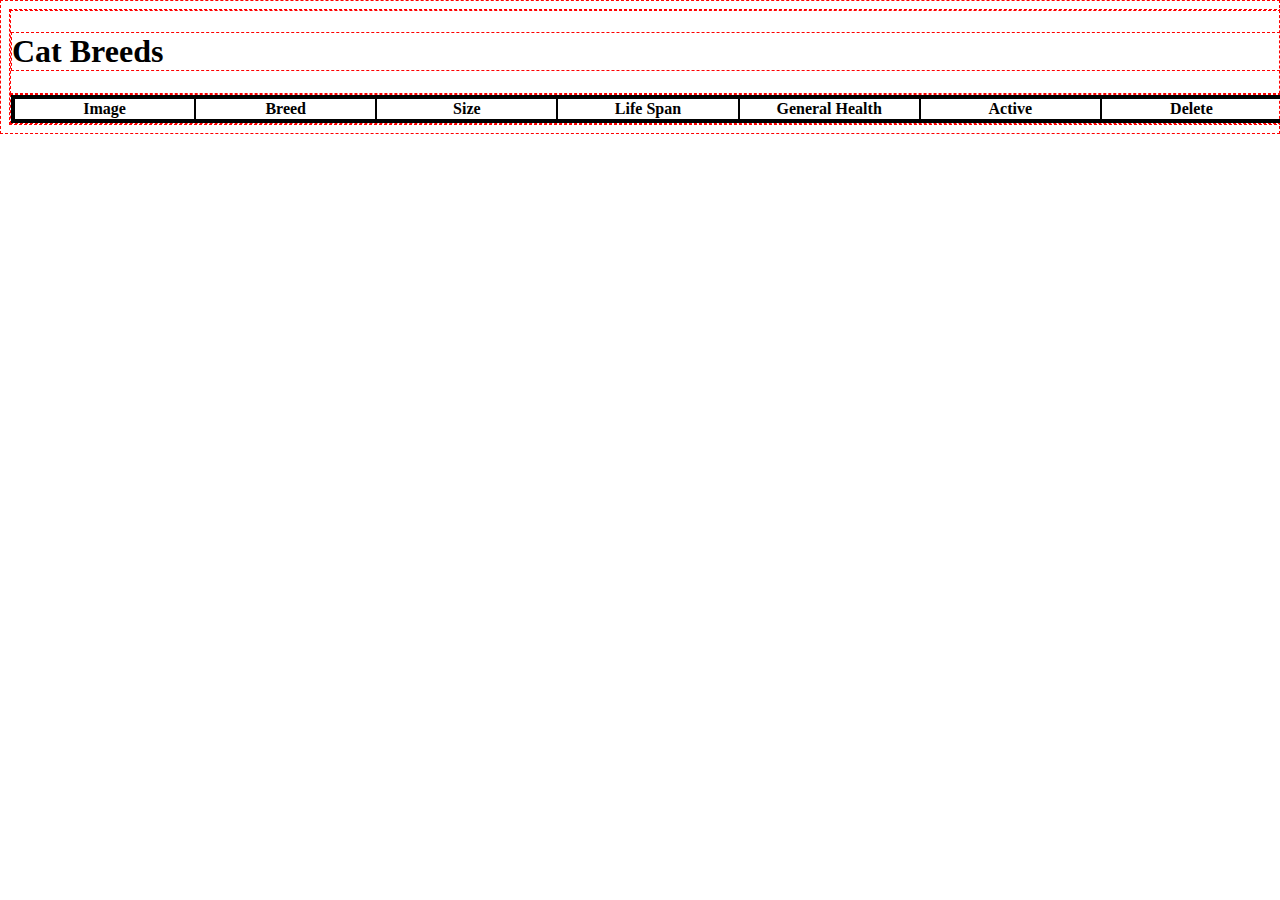
==== delete.html @ 72f4045c "initial commit" ====
<!DOCTYPE html>
<html>

<head>
  <meta charset="utf-8">
  <title>Cat Breeds</title>

  <link type="text/css" rel="stylesheet" href="assets/stylesheets/cat.css" />
</head>

<body>

  <header>
    <h1>Cat Breeds</h1>
  </header>

  <div id="table">

    <table>
      <tr class="row">

        <th class="col">Image</th>
        <th class="col">Breed</th>
        <th class="col">Size</th>
        <th class="col">Life Span</th>
        <th class="col">General Health</th>
        <th class="col">Active</th>
        <th class="col">Delete</th>

      </tr>

    </table>
  </div>

  <script src="https://ajax.googleapis.com/ajax/libs/jquery/3.2.1/jquery.min.js"></script>
  <script src="assets/javascripts/cat_delete.js"></script>
</body>

</html>
---- assets/stylesheets/cat.css ----
* {
  border: 1px dashed red;
  box-sizing: border-box;
  width: 100%;
}

table {
  border: 2px solid black;
  border-collapse: collapse;
}

tr, td, th {
  border: 1px solid black;
  display: flex;
  justify-content: space-around;
}

td span {
  text-align: center;
  margin: auto;
}


#table {
  display: flex;
  justify-content: center;
}

#image {
  transform: scale(0.4, 0.4);
  background-repeat: no-repeat;
  /*background-size: 30%;*/
}



/*#breed, #life, #size, #health, #active {
  text-align: center;
}*/
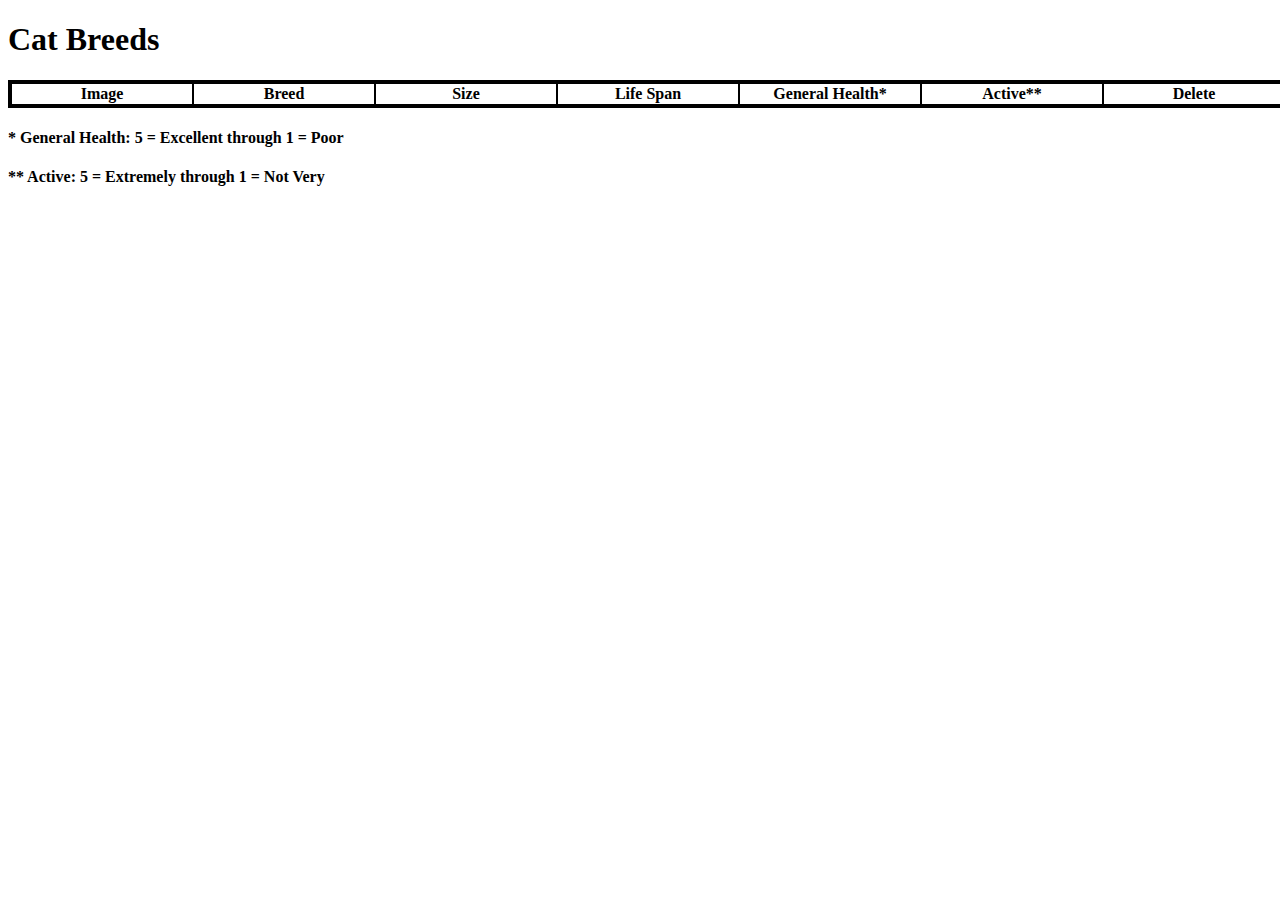
==== commit 03df5348: "remove red borders and add def of Gen Health and Active" ====
--- a/delete.html
+++ b/delete.html
@@ -3,8 +3,7 @@
 
 <head>
   <meta charset="utf-8">
-  <title>Cat Breeds</title>
-
+<title>Cat Breeds</title>
   <link type="text/css" rel="stylesheet" href="assets/stylesheets/cat.css" />
 </head>
 
@@ -23,8 +22,8 @@
         <th class="col">Breed</th>
         <th class="col">Size</th>
         <th class="col">Life Span</th>
-        <th class="col">General Health</th>
-        <th class="col">Active</th>
+        <th class="col">General Health*</th>
+        <th class="col">Active**</th>
         <th class="col">Delete</th>
 
       </tr>
@@ -32,6 +31,11 @@
     </table>
   </div>
 
+  <footer>
+    <h4>* General Health: 5 = Excellent through 1 = Poor</h4>
+    <h4>** Active: 5 = Extremely through 1 = Not Very</h4>
+  </footer>
+
   <script src="https://ajax.googleapis.com/ajax/libs/jquery/3.2.1/jquery.min.js"></script>
   <script src="assets/javascripts/cat_delete.js"></script>
 </body>
--- a/assets/stylesheets/cat.css
+++ b/assets/stylesheets/cat.css
@@ -1,5 +1,5 @@
 * {
-  border: 1px dashed red;
+  /*border: 1px dashed red;*/
   box-sizing: border-box;
   width: 100%;
 }
